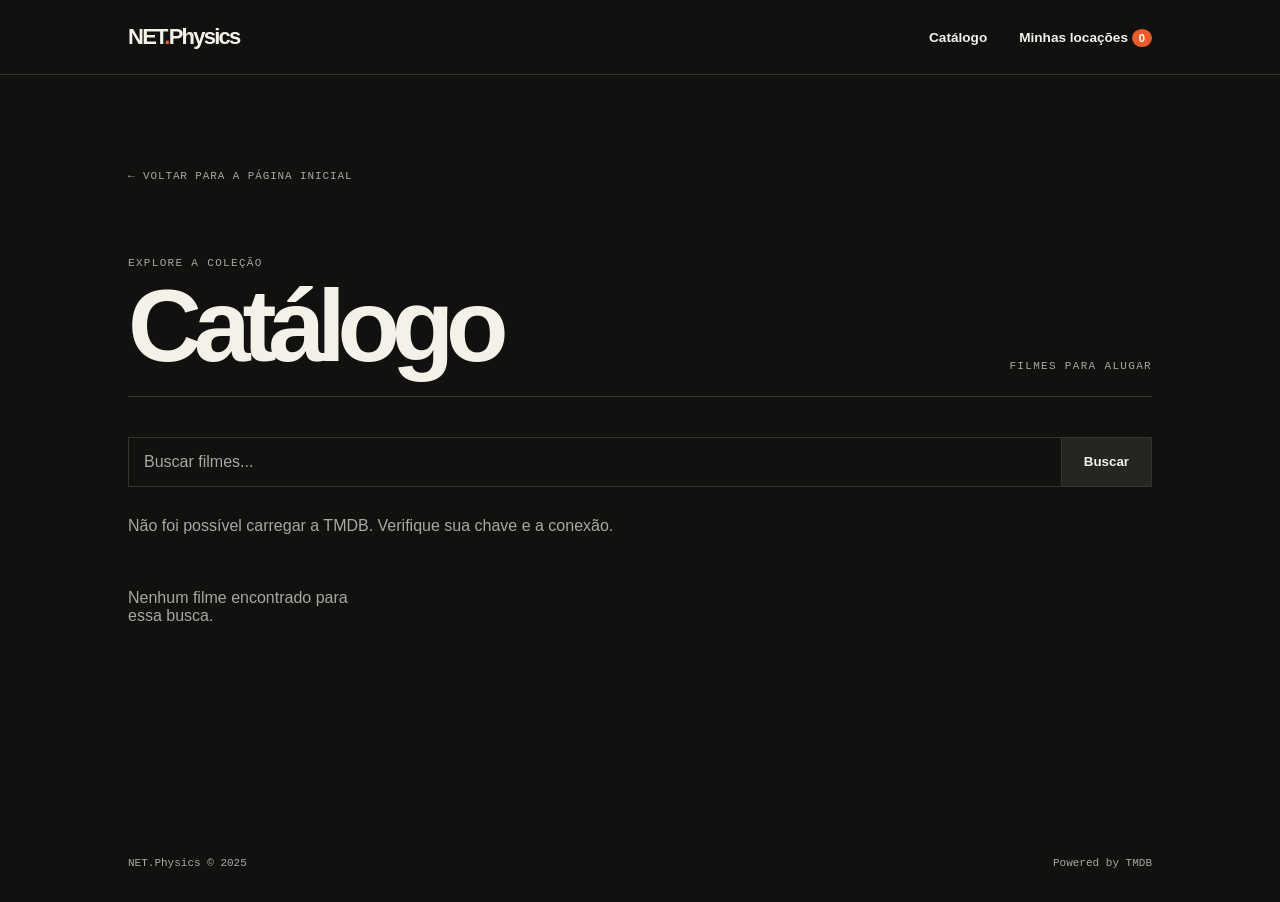
==== catalog.html @ 8b2d115d "Add dedicated catalog movie and rentals pages" ====
<!doctype html>
<html lang="pt-BR">
  <head><meta charset="UTF-8"><meta name="viewport" content="width=device-width, initial-scale=1.0"><title>Catálogo — NET.Physics</title><link rel="stylesheet" href="styles.css"></head>
  <body data-page="catalog">
    <header><a class="brand" href="index.html">NET<span>.</span>Physics</a><nav><a href="catalog.html">Catálogo</a><a href="rentals.html">Minhas locações <b class="rental-count">0</b></a></nav></header>
    <main><section class="page-section catalog-page"><a class="back-link" href="index.html">← Voltar para a página inicial</a><div class="heading page-heading"><div><p class="eyebrow">Explore a coleção</p><h1>Catálogo</h1></div><span class="mono">FILMES PARA ALUGAR</span></div><form id="search-form"><input id="search-input" type="search" placeholder="Buscar filmes..."><button>Buscar</button></form><div id="status"></div><div id="movie-grid" class="movie-grid catalog-grid"></div></section></main>
    <footer>NET.Physics © 2025 <span>Powered by TMDB</span></footer><script src="app.js"></script>
  </body>
</html>
---- styles.css ----
:root { --ink:#f4f1e8; --cream:#11110f; --orange:#e85d2a; --yellow:#a9e7cf; --muted:#aaa79c; --line:#35352f; }
* { box-sizing:border-box; }
body { margin:0; background:var(--cream); color:var(--ink); font:16px Arial,sans-serif; }
a { color:inherit; text-decoration:none; }
header { display:flex; justify-content:space-between; padding:24px 10%; border-bottom:1px solid var(--line); background:var(--cream); color:var(--ink); }
.brand { font-size:22px; font-weight:700; letter-spacing:-.08em; } .brand span { color:var(--orange); }
nav { display:flex; gap:2rem; align-items:center; font-size:.85rem; font-weight:600; } nav a { color:var(--ink); transition:color .2s; } nav a:hover { color:var(--yellow); } nav b { border-radius:50%; padding:3px 7px; background:var(--orange); color:white; font-size:.7rem; }
.hero { min-height:560px; padding:12% 10%; background-image:linear-gradient(90deg, rgba(17,17,15,.9) 0%, rgba(17,17,15,.68) 48%, rgba(17,17,15,.2) 100%), url("assets/banner.jpg"); background-size:cover; background-position:center; color:white; } .eyebrow,.mono,.meta { color:var(--muted); font:11px monospace; letter-spacing:.12em; text-transform:uppercase; } .hero .eyebrow { color:white; }
.hero h1 { margin:20px 0; font-size:clamp(60px,10vw,140px); line-height:.8; letter-spacing:-8px; } .hero em { color:var(--yellow); }
.hero p:not(.eyebrow) { max-width:360px; line-height:1.5; } .button,form button { display:inline-block; border:0; padding:15px 22px; background:var(--yellow); color:#11110f; font-weight:bold; cursor:pointer; }
section:not(.hero) { padding:7% 10%; } .heading { display:flex; align-items:end; justify-content:space-between; border-bottom:1px solid var(--line); } h2 { margin:0; font-size:60px; letter-spacing:-4px; }
form#search-form { display:flex; margin:30px 0; } #search-form input { flex:1; border:1px solid var(--line); border-right:0; padding:15px; background:transparent; color:var(--ink); font:inherit; } #search-form input::placeholder { color:var(--muted); } #search-form button { background:#252522; color:var(--ink); border:1px solid var(--line); }
#status { min-height:24px; color:var(--muted); } #movie-grid { display:grid; grid-template-columns:repeat(4,1fr); gap:20px; } .movie-card { cursor:pointer; }
.poster { width:100%; aspect-ratio:2/3; object-fit:cover; transition:transform .3s; } .movie-card:hover .poster { transform:translateY(-6px); } .movie-card h3 { margin-bottom:4px; }
.rentals { background:#1d302c; } .rental-item { display:flex; justify-content:space-between; border-top:1px solid #506b63; padding:15px 0; } .empty { color:var(--muted); }
footer { display:flex; justify-content:space-between; padding:2rem 10%; color:var(--muted); font:11px monospace; } dialog { width:min(850px,90%); border:0; padding:0; background:var(--cream); color:var(--ink); } dialog::backdrop { background:#0008; }
.detail-copy h2, .detail-copy p:not(.eyebrow), .rental-form label { color:var(--ink); } .close { position:absolute; top:15px; right:15px; border:0; border-radius:50%; background:var(--ink); color:var(--cream); font-size:1.5rem; cursor:pointer; } .detail { display:flex; } .detail img { width:40%; object-fit:cover; } .detail-copy { padding:30px; }
.rental-form { display:grid; gap:10px; border-top:1px solid var(--line); padding-top:1.5rem; } .rental-form input,.rental-form select { padding:10px; background:var(--cream); color:var(--ink); border:1px solid var(--line); } .rental-form button { background:var(--orange); color:white; }
@media (max-width:700px) { nav { display:none; } #movie-grid { grid-template-columns:repeat(2,1fr); } .heading { display:block; } .detail { display:block; } .detail img { width:100%; height:280px; } footer { display:block; } }

.page-section { min-height: calc(100vh - 150px); }
.page-heading { margin: 2rem 0 2.5rem; padding-bottom: 1.5rem; }
.page-heading h1 { margin: 0; font-size: clamp(3rem, 8vw, 7rem); line-height: .9; letter-spacing: -0.08em; }
.back-link { display: inline-block; margin-bottom: 2rem; color: var(--muted); font: 11px monospace; text-transform: uppercase; letter-spacing: .08em; }
.back-link:hover, .link-arrow:hover { color: var(--yellow); }
.link-arrow { transition: color .2s; }
.featured-section { padding-top: 5rem !important; }
.movie-grid { display: grid; grid-template-columns: repeat(4, minmax(0, 1fr)); gap: 2.5rem 1rem; margin-top: 2rem; }
.catalog-grid { row-gap: 3rem; }
.movie-card a { display: block; }
.movie-detail-page { margin-top: 2rem; }
.movie-detail-page .detail { max-width: 1050px; margin: 0 auto; background: #181816; }
.movie-detail-page .detail img { max-height: 700px; }
.movie-detail-page .detail-copy { flex: 1; }
.movie-detail-page .detail-copy h1 { margin: 1rem 0; font-size: clamp(2.5rem, 5vw, 5rem); line-height: .95; letter-spacing: -.06em; color: var(--ink); }
.rentals-page .heading { margin-bottom: 2rem; }
.rentals-list { max-width: 900px; }
@media (max-width: 700px) {
  .movie-grid { grid-template-columns: repeat(2, minmax(0, 1fr)); gap: 2rem .8rem; }
  .movie-detail-page .detail { background: transparent; }
}
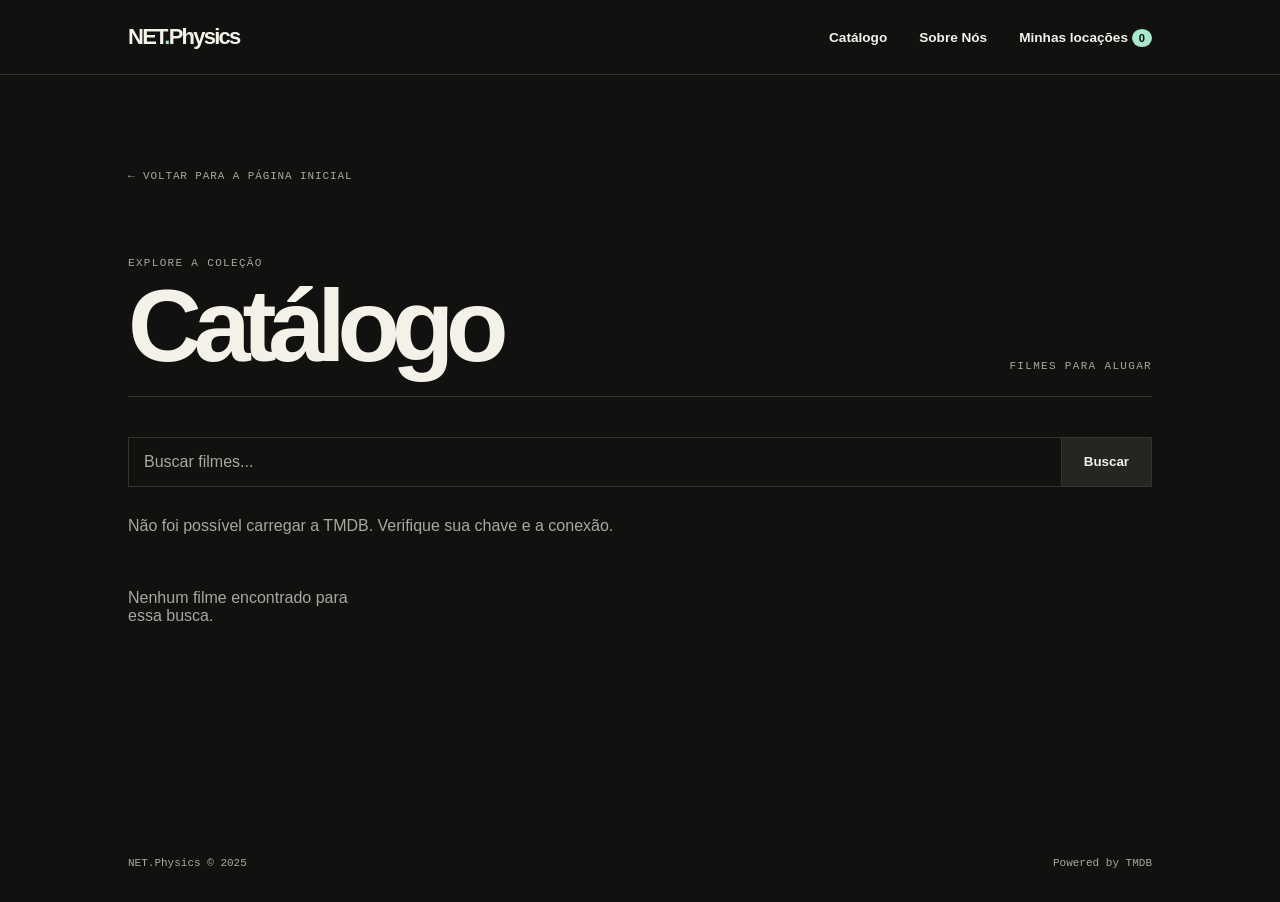
==== commit 2f7d42cd: "Add about page and responsive navigation" ====
--- a/catalog.html
+++ b/catalog.html
@@ -2,7 +2,7 @@
 <html lang="pt-BR">
   <head><meta charset="UTF-8"><meta name="viewport" content="width=device-width, initial-scale=1.0"><title>Catálogo — NET.Physics</title><link rel="stylesheet" href="styles.css"></head>
   <body data-page="catalog">
-    <header><a class="brand" href="index.html">NET<span>.</span>Physics</a><nav><a href="catalog.html">Catálogo</a><a href="rentals.html">Minhas locações <b class="rental-count">0</b></a></nav></header>
+    <header><a class="brand" href="index.html">NET<span>.</span>Physics</a><nav><a href="catalog.html">Catálogo</a><a href="sobre.html">Sobre Nós</a><a href="rentals.html">Minhas locações <b class="rental-count">0</b></a></nav></header>
     <main><section class="page-section catalog-page"><a class="back-link" href="index.html">← Voltar para a página inicial</a><div class="heading page-heading"><div><p class="eyebrow">Explore a coleção</p><h1>Catálogo</h1></div><span class="mono">FILMES PARA ALUGAR</span></div><form id="search-form"><input id="search-input" type="search" placeholder="Buscar filmes..."><button>Buscar</button></form><div id="status"></div><div id="movie-grid" class="movie-grid catalog-grid"></div></section></main>
     <footer>NET.Physics © 2025 <span>Powered by TMDB</span></footer><script src="app.js"></script>
   </body>
--- a/styles.css
+++ b/styles.css
@@ -3,8 +3,8 @@
 body { margin:0; background:var(--cream); color:var(--ink); font:16px Arial,sans-serif; }
 a { color:inherit; text-decoration:none; }
 header { display:flex; justify-content:space-between; padding:24px 10%; border-bottom:1px solid var(--line); background:var(--cream); color:var(--ink); }
-.brand { font-size:22px; font-weight:700; letter-spacing:-.08em; } .brand span { color:var(--orange); }
-nav { display:flex; gap:2rem; align-items:center; font-size:.85rem; font-weight:600; } nav a { color:var(--ink); transition:color .2s; } nav a:hover { color:var(--yellow); } nav b { border-radius:50%; padding:3px 7px; background:var(--orange); color:white; font-size:.7rem; }
+.brand { font-size:22px; font-weight:700; letter-spacing:-.08em; } .brand span { color:var(--yellow); }
+nav { display:flex; gap:2rem; align-items:center; font-size:.85rem; font-weight:600; } nav a { color:var(--ink); transition:color .2s; } nav a:hover { color:var(--yellow); } nav b { border-radius:50%; padding:3px 7px; background:var(--yellow); color:#11110f; font-size:.7rem; }
 .hero { min-height:560px; padding:12% 10%; background-image:linear-gradient(90deg, rgba(17,17,15,.9) 0%, rgba(17,17,15,.68) 48%, rgba(17,17,15,.2) 100%), url("assets/banner.jpg"); background-size:cover; background-position:center; color:white; } .eyebrow,.mono,.meta { color:var(--muted); font:11px monospace; letter-spacing:.12em; text-transform:uppercase; } .hero .eyebrow { color:white; }
 .hero h1 { margin:20px 0; font-size:clamp(60px,10vw,140px); line-height:.8; letter-spacing:-8px; } .hero em { color:var(--yellow); }
 .hero p:not(.eyebrow) { max-width:360px; line-height:1.5; } .button,form button { display:inline-block; border:0; padding:15px 22px; background:var(--yellow); color:#11110f; font-weight:bold; cursor:pointer; }
@@ -15,8 +15,8 @@
 .rentals { background:#1d302c; } .rental-item { display:flex; justify-content:space-between; border-top:1px solid #506b63; padding:15px 0; } .empty { color:var(--muted); }
 footer { display:flex; justify-content:space-between; padding:2rem 10%; color:var(--muted); font:11px monospace; } dialog { width:min(850px,90%); border:0; padding:0; background:var(--cream); color:var(--ink); } dialog::backdrop { background:#0008; }
 .detail-copy h2, .detail-copy p:not(.eyebrow), .rental-form label { color:var(--ink); } .close { position:absolute; top:15px; right:15px; border:0; border-radius:50%; background:var(--ink); color:var(--cream); font-size:1.5rem; cursor:pointer; } .detail { display:flex; } .detail img { width:40%; object-fit:cover; } .detail-copy { padding:30px; }
-.rental-form { display:grid; gap:10px; border-top:1px solid var(--line); padding-top:1.5rem; } .rental-form input,.rental-form select { padding:10px; background:var(--cream); color:var(--ink); border:1px solid var(--line); } .rental-form button { background:var(--orange); color:white; }
-@media (max-width:700px) { nav { display:none; } #movie-grid { grid-template-columns:repeat(2,1fr); } .heading { display:block; } .detail { display:block; } .detail img { width:100%; height:280px; } footer { display:block; } }
+.rental-form { display:grid; gap:10px; border-top:1px solid var(--line); padding-top:1.5rem; } .rental-form input,.rental-form select { padding:10px; background:var(--cream); color:var(--ink); border:1px solid var(--line); } .rental-form input[type="date"] { color-scheme:dark; } .rental-form button { background:var(--yellow); color:#11110f; }
+@media (max-width:700px) { header { flex-wrap:wrap; gap:1rem; padding:18px 6%; } nav { width:100%; justify-content:center; gap:.75rem; flex-wrap:wrap; } nav a { font-size:.72rem; } #movie-grid { grid-template-columns:repeat(2,1fr); } .heading { display:block; } .detail { display:block; } .detail img { width:100%; height:280px; } footer { display:block; } }
 
 .page-section { min-height: calc(100vh - 150px); }
 .page-heading { margin: 2rem 0 2.5rem; padding-bottom: 1.5rem; }
@@ -39,3 +39,14 @@
   .movie-grid { grid-template-columns: repeat(2, minmax(0, 1fr)); gap: 2rem .8rem; }
   .movie-detail-page .detail { background: transparent; }
 }
+
+.rentals-grid { align-items: start; }
+.rental-card { overflow: hidden; background: #181816; }
+.rental-card .poster { display: block; }
+.rental-card-copy { padding: 1rem; }
+.rental-card-copy h3 { margin: .55rem 0; font-size: 1.1rem; }
+.rental-card-copy .meta { color: var(--yellow); }
+.rental-period { margin: 0; color: var(--muted); font: 12px monospace; }
+
+.about-copy { max-width: 850px; margin-top: 3rem; }
+.about-copy p { color: var(--ink); font-size: clamp(1.35rem, 3vw, 2.6rem); line-height: 1.25; letter-spacing: -.04em; }
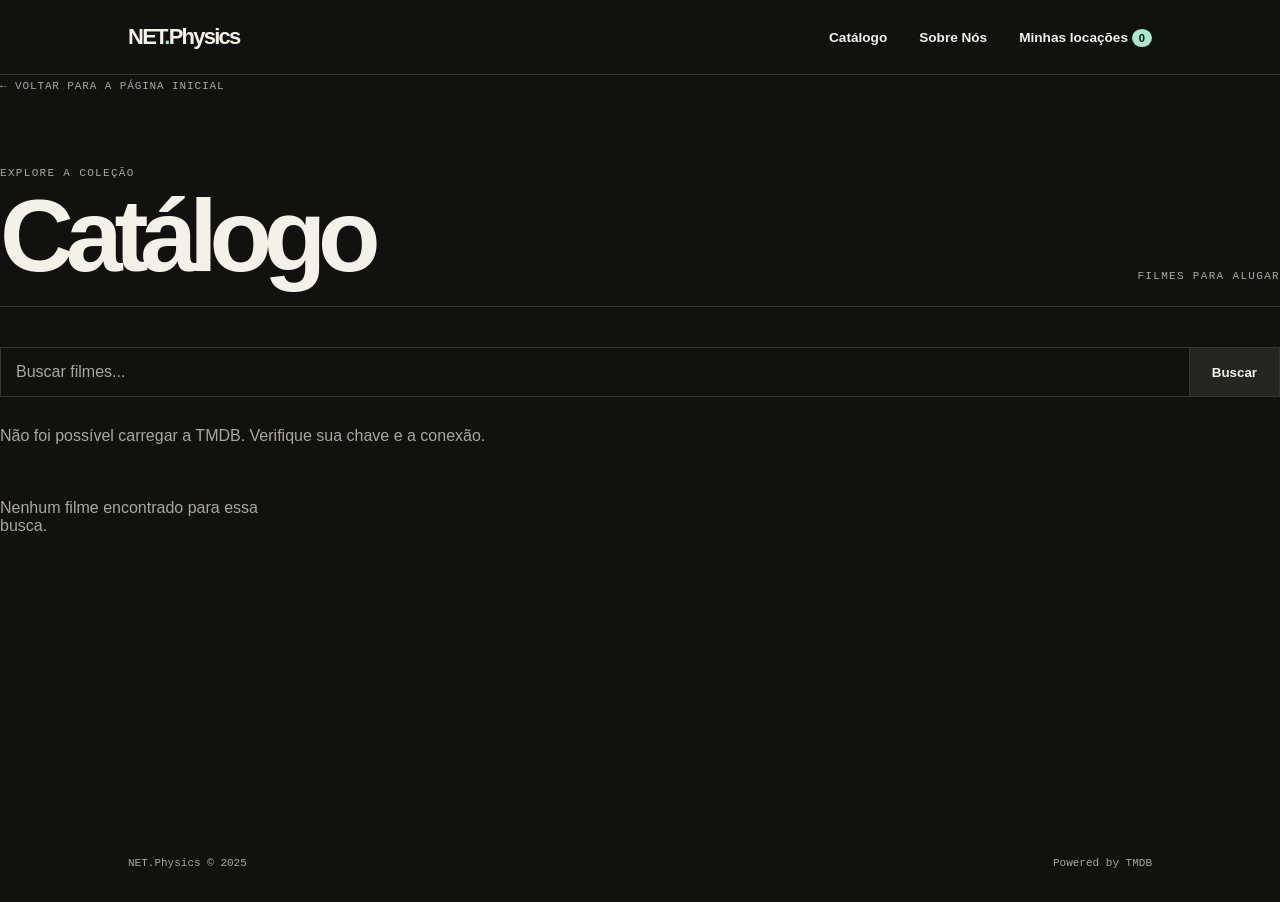
==== commit 3541bd01: "Format project files for presentation" ====
--- a/catalog.html
+++ b/catalog.html
@@ -1,9 +1,42 @@
 <!doctype html>
 <html lang="pt-BR">
-  <head><meta charset="UTF-8"><meta name="viewport" content="width=device-width, initial-scale=1.0"><title>Catálogo — NET.Physics</title><link rel="stylesheet" href="styles.css"></head>
+  <head>
+    <meta charset="UTF-8">
+    <meta name="viewport" content="width=device-width, initial-scale=1.0">
+    <title>Catálogo — NET.Physics</title>
+    <link rel="stylesheet" href="styles.css">
+  </head>
   <body data-page="catalog">
-    <header><a class="brand" href="index.html">NET<span>.</span>Physics</a><nav><a href="catalog.html">Catálogo</a><a href="sobre.html">Sobre Nós</a><a href="rentals.html">Minhas locações <b class="rental-count">0</b></a></nav></header>
-    <main><section class="page-section catalog-page"><a class="back-link" href="index.html">← Voltar para a página inicial</a><div class="heading page-heading"><div><p class="eyebrow">Explore a coleção</p><h1>Catálogo</h1></div><span class="mono">FILMES PARA ALUGAR</span></div><form id="search-form"><input id="search-input" type="search" placeholder="Buscar filmes..."><button>Buscar</button></form><div id="status"></div><div id="movie-grid" class="movie-grid catalog-grid"></div></section></main>
-    <footer>NET.Physics © 2025 <span>Powered by TMDB</span></footer><script src="app.js"></script>
+    <header>
+      <a class="brand" href="index.html">NET<span>.</span>Physics</a>
+      <nav>
+        <a href="catalog.html">Catálogo</a>
+        <a href="sobre.html">Sobre Nós</a>
+        <a href="rentals.html">Minhas locações <b class="rental-count">0</b></a>
+      </nav>
+    </header>
+    <main>
+      <section class="page-section catalog-page">
+        <a class="back-link" href="index.html">← Voltar para a página inicial</a>
+        <div class="heading page-heading">
+          <div>
+            <p class="eyebrow">Explore a coleção</p>
+            <h1>Catálogo</h1>
+          </div>
+          <span class="mono">FILMES PARA ALUGAR</span>
+        </div>
+        <form id="search-form">
+          <input id="search-input" type="search" placeholder="Buscar filmes...">
+          <button>Buscar</button>
+        </form>
+        <div id="status"></div>
+        <div id="movie-grid" class="movie-grid catalog-grid"></div>
+      </section>
+    </main>
+    <footer>
+      NET.Physics © 2025
+      <span>Powered by TMDB</span>
+    </footer>
+    <script src="app.js"></script>
   </body>
 </html>
--- a/styles.css
+++ b/styles.css
@@ -1,52 +1,401 @@
- :root { --ink:#f4f1e8; --cream:#11110f; --orange:#e85d2a; --yellow:#a9e7cf; --muted:#aaa79c; --line:#35352f; }
-* { box-sizing:border-box; }
-body { margin:0; background:var(--cream); color:var(--ink); font:16px Arial,sans-serif; }
-a { color:inherit; text-decoration:none; }
-header { display:flex; justify-content:space-between; padding:24px 10%; border-bottom:1px solid var(--line); background:var(--cream); color:var(--ink); }
-.brand { font-size:22px; font-weight:700; letter-spacing:-.08em; } .brand span { color:var(--yellow); }
-nav { display:flex; gap:2rem; align-items:center; font-size:.85rem; font-weight:600; } nav a { color:var(--ink); transition:color .2s; } nav a:hover { color:var(--yellow); } nav b { border-radius:50%; padding:3px 7px; background:var(--yellow); color:#11110f; font-size:.7rem; }
-.hero { min-height:560px; padding:12% 10%; background-image:linear-gradient(90deg, rgba(17,17,15,.9) 0%, rgba(17,17,15,.68) 48%, rgba(17,17,15,.2) 100%), url("assets/banner.jpg"); background-size:cover; background-position:center; color:white; } .eyebrow,.mono,.meta { color:var(--muted); font:11px monospace; letter-spacing:.12em; text-transform:uppercase; } .hero .eyebrow { color:white; }
-.hero h1 { margin:20px 0; font-size:clamp(60px,10vw,140px); line-height:.8; letter-spacing:-8px; } .hero em { color:var(--yellow); }
-.hero p:not(.eyebrow) { max-width:360px; line-height:1.5; } .button,form button { display:inline-block; border:0; padding:15px 22px; background:var(--yellow); color:#11110f; font-weight:bold; cursor:pointer; }
-section:not(.hero) { padding:7% 10%; } .heading { display:flex; align-items:end; justify-content:space-between; border-bottom:1px solid var(--line); } h2 { margin:0; font-size:60px; letter-spacing:-4px; }
-form#search-form { display:flex; margin:30px 0; } #search-form input { flex:1; border:1px solid var(--line); border-right:0; padding:15px; background:transparent; color:var(--ink); font:inherit; } #search-form input::placeholder { color:var(--muted); } #search-form button { background:#252522; color:var(--ink); border:1px solid var(--line); }
-#status { min-height:24px; color:var(--muted); } #movie-grid { display:grid; grid-template-columns:repeat(4,1fr); gap:20px; } .movie-card { cursor:pointer; }
-.poster { width:100%; aspect-ratio:2/3; object-fit:cover; transition:transform .3s; } .movie-card:hover .poster { transform:translateY(-6px); } .movie-card h3 { margin-bottom:4px; }
-.rentals { background:#1d302c; } .rental-item { display:flex; justify-content:space-between; border-top:1px solid #506b63; padding:15px 0; } .empty { color:var(--muted); }
-footer { display:flex; justify-content:space-between; padding:2rem 10%; color:var(--muted); font:11px monospace; } dialog { width:min(850px,90%); border:0; padding:0; background:var(--cream); color:var(--ink); } dialog::backdrop { background:#0008; }
-.detail-copy h2, .detail-copy p:not(.eyebrow), .rental-form label { color:var(--ink); } .close { position:absolute; top:15px; right:15px; border:0; border-radius:50%; background:var(--ink); color:var(--cream); font-size:1.5rem; cursor:pointer; } .detail { display:flex; } .detail img { width:40%; object-fit:cover; } .detail-copy { padding:30px; }
-.rental-form { display:grid; gap:10px; border-top:1px solid var(--line); padding-top:1.5rem; } .rental-form input,.rental-form select { padding:10px; background:var(--cream); color:var(--ink); border:1px solid var(--line); } .rental-form input[type="date"] { color-scheme:dark; } .rental-form button { background:var(--yellow); color:#11110f; }
-@media (max-width:700px) { header { flex-wrap:wrap; gap:1rem; padding:18px 6%; } nav { width:100%; justify-content:center; gap:.75rem; flex-wrap:wrap; } nav a { font-size:.72rem; } #movie-grid { grid-template-columns:repeat(2,1fr); } .heading { display:block; } .detail { display:block; } .detail img { width:100%; height:280px; } footer { display:block; } }
-
-.page-section { min-height: calc(100vh - 150px); }
-.page-heading { margin: 2rem 0 2.5rem; padding-bottom: 1.5rem; }
-.page-heading h1 { margin: 0; font-size: clamp(3rem, 8vw, 7rem); line-height: .9; letter-spacing: -0.08em; }
-.back-link { display: inline-block; margin-bottom: 2rem; color: var(--muted); font: 11px monospace; text-transform: uppercase; letter-spacing: .08em; }
-.back-link:hover, .link-arrow:hover { color: var(--yellow); }
-.link-arrow { transition: color .2s; }
-.featured-section { padding-top: 5rem !important; }
-.movie-grid { display: grid; grid-template-columns: repeat(4, minmax(0, 1fr)); gap: 2.5rem 1rem; margin-top: 2rem; }
-.catalog-grid { row-gap: 3rem; }
-.movie-card a { display: block; }
-.movie-detail-page { margin-top: 2rem; }
-.movie-detail-page .detail { max-width: 1050px; margin: 0 auto; background: #181816; }
-.movie-detail-page .detail img { max-height: 700px; }
-.movie-detail-page .detail-copy { flex: 1; }
-.movie-detail-page .detail-copy h1 { margin: 1rem 0; font-size: clamp(2.5rem, 5vw, 5rem); line-height: .95; letter-spacing: -.06em; color: var(--ink); }
-.rentals-page .heading { margin-bottom: 2rem; }
-.rentals-list { max-width: 900px; }
+:root {
+  --ink: #f4f1e8;
+  --cream: #11110f;
+  --orange: #e85d2a;
+  --yellow: #a9e7cf;
+  --muted: #aaa79c;
+  --line: #35352f;
+}
+* {
+  box-sizing: border-box;
+}
+body {
+  margin: 0;
+  background: var(--cream);
+  color: var(--ink);
+  font: 16px Arial,sans-serif;
+}
+a {
+  color: inherit;
+  text-decoration: none;
+}
+header {
+  display: flex;
+  justify-content: space-between;
+  padding: 24px 10%;
+  border-bottom: 1px solid var(--line);
+  background: var(--cream);
+  color: var(--ink);
+}
+.brand {
+  font-size: 22px;
+  font-weight: 700;
+  letter-spacing: -.08em;
+}
+.brand span {
+  color: var(--yellow);
+}
+nav {
+  display: flex;
+  gap: 2rem;
+  align-items: center;
+  font-size: .85rem;
+  font-weight: 600;
+}
+nav a {
+  color: var(--ink);
+  transition: color .2s;
+}
+nav a:hover {
+  color: var(--yellow);
+}
+nav b {
+  border-radius: 50%;
+  padding: 3px 7px;
+  background: var(--yellow);
+  color: #11110f;
+  font-size: .7rem;
+}
+.hero {
+  min-height: 560px;
+  padding: 12% 10%;
+  background-image: linear-gradient(90deg, rgba(17,17,15,.9) 0%, rgba(17,17,15,.68) 48%, rgba(17,17,15,.2) 100%), url("assets/banner.jpg");
+  background-size: cover;
+  background-position: center;
+  color: white;
+}
+.eyebrow,.mono,.meta {
+  color: var(--muted);
+  font: 11px monospace;
+  letter-spacing: .12em;
+  text-transform: uppercase;
+}
+.hero .eyebrow {
+  color: white;
+}
+.hero h1 {
+  margin: 20px 0;
+  font-size: clamp(60px,10vw,140px);
+  line-height: .8;
+  letter-spacing: -8px;
+}
+.hero em {
+  color: var(--yellow);
+}
+.hero p:not(.eyebrow) {
+  max-width: 360px;
+  line-height: 1.5;
+}
+.button,form button {
+  display: inline-block;
+  border: 0;
+  padding: 15px 22px;
+  background: var(--yellow);
+  color: #11110f;
+  font-weight: bold;
+  cursor: pointer;
+}
+section: not(.hero) {
+  padding: 7% 10%;
+}
+.heading {
+  display: flex;
+  align-items: end;
+  justify-content: space-between;
+  border-bottom: 1px solid var(--line);
+}
+h2 {
+  margin: 0;
+  font-size: 60px;
+  letter-spacing: -4px;
+}
+form#search-form {
+  display: flex;
+  margin: 30px 0;
+}
+#search-form input {
+  flex: 1;
+  border: 1px solid var(--line);
+  border-right: 0;
+  padding: 15px;
+  background: transparent;
+  color: var(--ink);
+  font: inherit;
+}
+#search-form input::placeholder {
+  color: var(--muted);
+}
+#search-form button {
+  background: #252522;
+  color: var(--ink);
+  border: 1px solid var(--line);
+}
+#status {
+  min-height: 24px;
+  color: var(--muted);
+}
+#movie-grid {
+  display: grid;
+  grid-template-columns: repeat(4,1fr);
+  gap: 20px;
+}
+.movie-card {
+  cursor: pointer;
+}
+.poster {
+  width: 100%;
+  aspect-ratio: 2/3;
+  object-fit: cover;
+  transition: transform .3s;
+}
+.movie-card:hover .poster {
+  transform: translateY(-6px);
+}
+.movie-card h3 {
+  margin-bottom: 4px;
+}
+.rentals {
+  background: #1d302c;
+}
+.rental-item {
+  display: flex;
+  justify-content: space-between;
+  border-top: 1px solid #506b63;
+  padding: 15px 0;
+}
+.empty {
+  color: var(--muted);
+}
+footer {
+  display: flex;
+  justify-content: space-between;
+  padding: 2rem 10%;
+  color: var(--muted);
+  font: 11px monospace;
+}
+dialog {
+  width: min(850px,90%);
+  border: 0;
+  padding: 0;
+  background: var(--cream);
+  color: var(--ink);
+}
+dialog: :backdrop {
+  background: #0008;
+}
+.detail-copy h2, .detail-copy p:not(.eyebrow), .rental-form label {
+  color: var(--ink);
+}
+.close {
+  position: absolute;
+  top: 15px;
+  right: 15px;
+  border: 0;
+  border-radius: 50%;
+  background: var(--ink);
+  color: var(--cream);
+  font-size: 1.5rem;
+  cursor: pointer;
+}
+.detail {
+  display: flex;
+}
+.detail img {
+  width: 40%;
+  object-fit: cover;
+}
+.detail-copy {
+  padding: 30px;
+}
+.rental-form {
+  display: grid;
+  gap: 10px;
+  border-top: 1px solid var(--line);
+  padding-top: 1.5rem;
+}
+.rental-form input,.rental-form select {
+  padding: 10px;
+  background: var(--cream);
+  color: var(--ink);
+  border: 1px solid var(--line);
+}
+.rental-form input[type="date"] {
+  color-scheme: dark;
+}
+.rental-form button {
+  background: var(--yellow);
+  color: #11110f;
+}
+@media (max-width:700px) {
+  header {
+    flex-wrap: wrap;
+    gap: 1rem;
+    padding: 18px 6%;
+  }
+  nav {
+    width: 100%;
+    justify-content: center;
+    gap: .75rem;
+    flex-wrap: wrap;
+  }
+  nav a {
+    font-size: .72rem;
+  }
+  #movie-grid {
+    grid-template-columns: repeat(2,1fr);
+  }
+  .heading {
+    display: block;
+  }
+  .detail {
+    display: block;
+  }
+  .detail img {
+    width: 100%;
+    height: 280px;
+  }
+  footer {
+    display: block;
+  }
+}
+.page-section {
+  min-height: calc(100vh - 150px);
+}
+.page-heading {
+  margin: 2rem 0 2.5rem;
+  padding-bottom: 1.5rem;
+}
+.page-heading h1 {
+  margin: 0;
+  font-size: clamp(3rem, 8vw, 7rem);
+  line-height: .9;
+  letter-spacing: -0.08em;
+}
+.back-link {
+  display: inline-block;
+  margin-bottom: 2rem;
+  color: var(--muted);
+  font: 11px monospace;
+  text-transform: uppercase;
+  letter-spacing: .08em;
+}
+.back-link:hover, .link-arrow:hover {
+  color: var(--yellow);
+}
+.link-arrow {
+  transition: color .2s;
+}
+.featured-section {
+  padding-top: 5rem !important;
+}
+.movie-grid {
+  display: grid;
+  grid-template-columns: repeat(4, minmax(0, 1fr));
+  gap: 2.5rem 1rem;
+  margin-top: 2rem;
+}
+.catalog-grid {
+  row-gap: 3rem;
+}
+.movie-card a {
+  display: block;
+}
+.movie-detail-page {
+  margin-top: 2rem;
+}
+.movie-detail-page .detail {
+  max-width: 1050px;
+  margin: 0 auto;
+  background: #181816;
+}
+.movie-detail-page .detail img {
+  max-height: 700px;
+}
+.movie-detail-page .detail-copy {
+  flex: 1;
+}
+.movie-detail-page .detail-copy h1 {
+  margin: 1rem 0;
+  font-size: clamp(2.5rem, 5vw, 5rem);
+  line-height: .95;
+  letter-spacing: -.06em;
+  color: var(--ink);
+}
+.rentals-page .heading {
+  margin-bottom: 2rem;
+}
+.rentals-list {
+  max-width: 900px;
+}
 @media (max-width: 700px) {
-  .movie-grid { grid-template-columns: repeat(2, minmax(0, 1fr)); gap: 2rem .8rem; }
-  .movie-detail-page .detail { background: transparent; }
-}
-
-.rentals-grid { align-items: start; }
-.rental-card { overflow: hidden; background: #181816; }
-.rental-card .poster { display: block; }
-.rental-card-copy { padding: 1rem; }
-.rental-card-copy h3 { margin: .55rem 0; font-size: 1.1rem; }
-.rental-card-copy .meta { color: var(--yellow); }
-.rental-period { margin: 0; color: var(--muted); font: 12px monospace; }
-
-.about-copy { max-width: 850px; margin-top: 3rem; }
-.about-copy p { color: var(--ink); font-size: clamp(1.35rem, 3vw, 2.6rem); line-height: 1.25; letter-spacing: -.04em; }
+  .movie-grid {
+    grid-template-columns: repeat(2, minmax(0, 1fr));
+    gap: 2rem .8rem;
+  }
+  .movie-detail-page .detail {
+    background: transparent;
+  }
+}
+.rentals-grid {
+  align-items: start;
+}
+.rental-card {
+  overflow: hidden;
+  background: #181816;
+}
+.rental-card .poster {
+  display: block;
+}
+.rental-card-copy {
+  padding: 1rem;
+}
+.rental-card-copy h3 {
+  margin: .55rem 0;
+  font-size: 1.1rem;
+}
+.rental-card-copy .meta {
+  color: var(--yellow);
+}
+.rental-period {
+  margin: 0;
+  color: var(--muted);
+  font: 12px monospace;
+}
+.about-layout {
+  display: grid;
+  grid-template-columns: 1.1fr .9fr;
+  align-items: center;
+  gap: 4rem;
+  margin-top: 3rem;
+}
+.about-copy {
+  max-width: 850px;
+}
+.about-copy p {
+  color: var(--ink);
+  font-size: clamp(1.35rem, 3vw, 2.6rem);
+  line-height: 1.25;
+  letter-spacing: -.04em;
+}
+.about-button {
+  margin-top: 1.5rem;
+}
+.about-media {
+  margin: 0;
+}
+.about-media img {
+  display: block;
+  width: 100%;
+  aspect-ratio: 4 / 5;
+  object-fit: cover;
+  border: 1px solid var(--line);
+}
+@media (max-width:700px) {
+  .about-layout {
+    grid-template-columns: 1fr;
+    gap: 2rem;
+  }
+  .about-media {
+    order: -1;
+  }
+}
